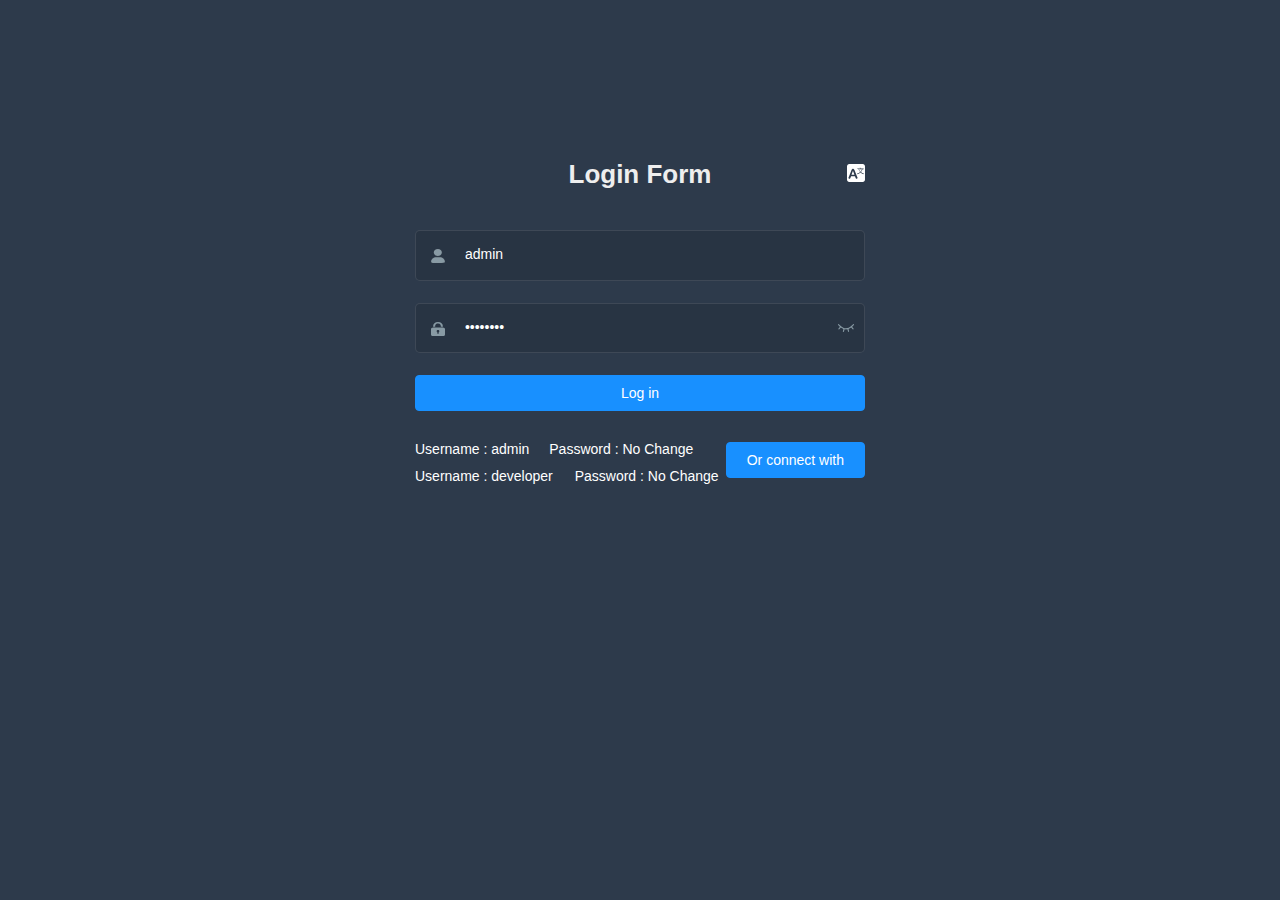
==== summer-mall-admin/index.html @ d75ffe06 "songchao: add summer-mall-admin" ====
<!DOCTYPE html><html lang=en><head><meta charset=utf-8><meta http-equiv=X-UA-Compatible content="IE=edge,chrome=1"><meta name=renderer content=webkit><meta name=viewport content="width=device-width,initial-scale=1,maximum-scale=1,user-scalable=no"><link rel=icon href=favicon.ico><title>summer-mall-admin</title><link href=static/css/chunk-elementUI.56d6ff2f.css rel=stylesheet><link href=static/css/chunk-libs.8d0c9a44.css rel=stylesheet><link href=static/css/app.b96773dd.css rel=stylesheet></head><body><script src=static/tinymce4.7.5/tinymce.min.js></script><div id=app></div><script src=static/js/chunk-elementUI.fe27abc8.js></script><script src=static/js/chunk-libs.1d70353b.js></script><script>(function(e){function n(n){for(var t,u,a=n[0],d=n[1],h=n[2],o=0,i=[];o<a.length;o++)u=a[o],r[u]&&i.push(r[u][0]),r[u]=0;for(t in d)Object.prototype.hasOwnProperty.call(d,t)&&(e[t]=d[t]);k&&k(n);while(i.length)i.shift()();return f.push.apply(f,h||[]),c()}function c(){for(var e,n=0;n<f.length;n++){for(var c=f[n],t=!0,u=1;u<c.length;u++){var a=c[u];0!==r[a]&&(t=!1)}t&&(f.splice(n--,1),e=d(d.s=c[0]))}return e}var t={},u={runtime:0},r={runtime:0},f=[];function a(e){return d.p+"static/js/"+({}[e]||e)+"."+{"chunk-056aca04":"d7a6df1e","chunk-12feafe8":"ccc462f7","chunk-16774450":"fd7591fb","chunk-1af832ae":"03a15d83","chunk-2c5eed5f":"fd1b0c7f","chunk-2d0b2566":"8ad1a31f","chunk-2d230fe7":"129fdfd1","chunk-367adef8":"8f957508","chunk-431c225e":"fc0b70b9","chunk-4cca5e99":"eb131ff7","chunk-57069176":"d9828963","chunk-4f787907":"6f3e1e78","chunk-6082c6e6":"42eaca23","chunk-67cd6a8a":"348c6b02","chunk-9c1dd9ba":"4f4b271f","chunk-a288df3c":"a19b7a67","chunk-a57628e4":"daf75ce1","chunk-ddfc470e":"4e171a90","chunk-ef4bc540":"676ebb30","chunk-2d0d6710":"ddd7cef0","chunk-f2158934":"702f5a3b","chunk-f510d028":"14fdbdb7","chunk-f9d58446":"63b5276f","chunk-fce9f434":"3de64391"}[e]+".js"}function d(n){if(t[n])return t[n].exports;var c=t[n]={i:n,l:!1,exports:{}};return e[n].call(c.exports,c,c.exports,d),c.l=!0,c.exports}d.e=function(e){var n=[],c={"chunk-056aca04":1,"chunk-12feafe8":1,"chunk-16774450":1,"chunk-1af832ae":1,"chunk-2c5eed5f":1,"chunk-367adef8":1,"chunk-431c225e":1,"chunk-4cca5e99":1,"chunk-4f787907":1,"chunk-6082c6e6":1,"chunk-67cd6a8a":1,"chunk-9c1dd9ba":1,"chunk-a288df3c":1,"chunk-a57628e4":1,"chunk-ddfc470e":1,"chunk-ef4bc540":1,"chunk-f2158934":1,"chunk-f510d028":1,"chunk-f9d58446":1,"chunk-fce9f434":1};u[e]?n.push(u[e]):0!==u[e]&&c[e]&&n.push(u[e]=new Promise(function(n,c){for(var t="static/css/"+({}[e]||e)+"."+{"chunk-056aca04":"44109ee6","chunk-12feafe8":"91fc3f2b","chunk-16774450":"1e600d33","chunk-1af832ae":"84766d4a","chunk-2c5eed5f":"84766d4a","chunk-2d0b2566":"31d6cfe0","chunk-2d230fe7":"31d6cfe0","chunk-367adef8":"84766d4a","chunk-431c225e":"9e862fec","chunk-4cca5e99":"4db7ab71","chunk-57069176":"31d6cfe0","chunk-4f787907":"aeb2e32e","chunk-6082c6e6":"d844bfb4","chunk-67cd6a8a":"101d7bcf","chunk-9c1dd9ba":"9e862fec","chunk-a288df3c":"9e862fec","chunk-a57628e4":"84766d4a","chunk-ddfc470e":"a8ec159f","chunk-ef4bc540":"e5e4dfbf","chunk-2d0d6710":"31d6cfe0","chunk-f2158934":"9e862fec","chunk-f510d028":"f8113a48","chunk-f9d58446":"35874984","chunk-fce9f434":"1ffe1b6a"}[e]+".css",r=d.p+t,f=document.getElementsByTagName("link"),a=0;a<f.length;a++){var h=f[a],o=h.getAttribute("data-href")||h.getAttribute("href");if("stylesheet"===h.rel&&(o===t||o===r))return n()}var i=document.getElementsByTagName("style");for(a=0;a<i.length;a++){h=i[a],o=h.getAttribute("data-href");if(o===t||o===r)return n()}var k=document.createElement("link");k.rel="stylesheet",k.type="text/css",k.onload=n,k.onerror=function(n){var t=n&&n.target&&n.target.src||r,f=new Error("Loading CSS chunk "+e+" failed.\n("+t+")");f.request=t,delete u[e],k.parentNode.removeChild(k),c(f)},k.href=r;var l=document.getElementsByTagName("head")[0];l.appendChild(k)}).then(function(){u[e]=0}));var t=r[e];if(0!==t)if(t)n.push(t[2]);else{var f=new Promise(function(n,c){t=r[e]=[n,c]});n.push(t[2]=f);var h,o=document.createElement("script");o.charset="utf-8",o.timeout=120,d.nc&&o.setAttribute("nonce",d.nc),o.src=a(e),h=function(n){o.onerror=o.onload=null,clearTimeout(i);var c=r[e];if(0!==c){if(c){var t=n&&("load"===n.type?"missing":n.type),u=n&&n.target&&n.target.src,f=new Error("Loading chunk "+e+" failed.\n("+t+": "+u+")");f.type=t,f.request=u,c[1](f)}r[e]=void 0}};var i=setTimeout(function(){h({type:"timeout",target:o})},12e4);o.onerror=o.onload=h,document.head.appendChild(o)}return Promise.all(n)},d.m=e,d.c=t,d.d=function(e,n,c){d.o(e,n)||Object.defineProperty(e,n,{enumerable:!0,get:c})},d.r=function(e){"undefined"!==typeof Symbol&&Symbol.toStringTag&&Object.defineProperty(e,Symbol.toStringTag,{value:"Module"}),Object.defineProperty(e,"__esModule",{value:!0})},d.t=function(e,n){if(1&n&&(e=d(e)),8&n)return e;if(4&n&&"object"===typeof e&&e&&e.__esModule)return e;var c=Object.create(null);if(d.r(c),Object.defineProperty(c,"default",{enumerable:!0,value:e}),2&n&&"string"!=typeof e)for(var t in e)d.d(c,t,function(n){return e[n]}.bind(null,t));return c},d.n=function(e){var n=e&&e.__esModule?function(){return e["default"]}:function(){return e};return d.d(n,"a",n),n},d.o=function(e,n){return Object.prototype.hasOwnProperty.call(e,n)},d.p="",d.oe=function(e){throw console.error(e),e};var h=window["webpackJsonp"]=window["webpackJsonp"]||[],o=h.push.bind(h);h.push=n,h=h.slice();for(var i=0;i<h.length;i++)n(h[i]);var k=o;c()})([]);</script><script src=static/js/app.a003b9d2.js></script></body></html>
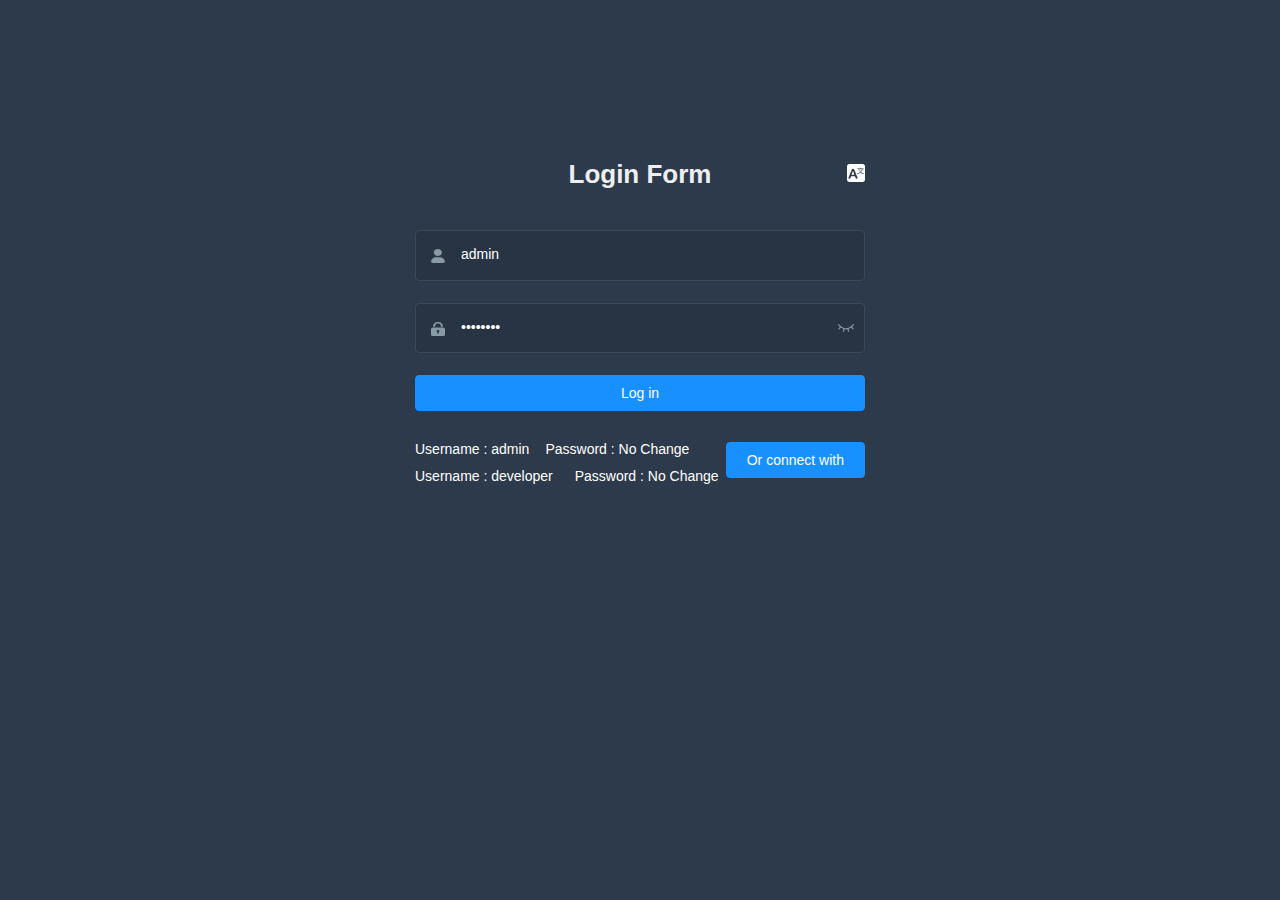
==== commit 59bf53ca: "upgrade" ====
--- a/summer-mall-admin/index.html
+++ b/summer-mall-admin/index.html
@@ -1 +1 @@
-<!DOCTYPE html><html lang=en><head><meta charset=utf-8><meta http-equiv=X-UA-Compatible content="IE=edge,chrome=1"><meta name=renderer content=webkit><meta name=viewport content="width=device-width,initial-scale=1,maximum-scale=1,user-scalable=no"><link rel=icon href=favicon.ico><title>summer-mall-admin</title><link href=static/css/chunk-elementUI.56d6ff2f.css rel=stylesheet><link href=static/css/chunk-libs.8d0c9a44.css rel=stylesheet><link href=static/css/app.b96773dd.css rel=stylesheet></head><body><script src=static/tinymce4.7.5/tinymce.min.js></script><div id=app></div><script src=static/js/chunk-elementUI.fe27abc8.js></script><script src=static/js/chunk-libs.1d70353b.js></script><script>(function(e){function n(n){for(var t,u,a=n[0],d=n[1],h=n[2],o=0,i=[];o<a.length;o++)u=a[o],r[u]&&i.push(r[u][0]),r[u]=0;for(t in d)Object.prototype.hasOwnProperty.call(d,t)&&(e[t]=d[t]);k&&k(n);while(i.length)i.shift()();return f.push.apply(f,h||[]),c()}function c(){for(var e,n=0;n<f.length;n++){for(var c=f[n],t=!0,u=1;u<c.length;u++){var a=c[u];0!==r[a]&&(t=!1)}t&&(f.splice(n--,1),e=d(d.s=c[0]))}return e}var t={},u={runtime:0},r={runtime:0},f=[];function a(e){return d.p+"static/js/"+({}[e]||e)+"."+{"chunk-056aca04":"d7a6df1e","chunk-12feafe8":"ccc462f7","chunk-16774450":"fd7591fb","chunk-1af832ae":"03a15d83","chunk-2c5eed5f":"fd1b0c7f","chunk-2d0b2566":"8ad1a31f","chunk-2d230fe7":"129fdfd1","chunk-367adef8":"8f957508","chunk-431c225e":"fc0b70b9","chunk-4cca5e99":"eb131ff7","chunk-57069176":"d9828963","chunk-4f787907":"6f3e1e78","chunk-6082c6e6":"42eaca23","chunk-67cd6a8a":"348c6b02","chunk-9c1dd9ba":"4f4b271f","chunk-a288df3c":"a19b7a67","chunk-a57628e4":"daf75ce1","chunk-ddfc470e":"4e171a90","chunk-ef4bc540":"676ebb30","chunk-2d0d6710":"ddd7cef0","chunk-f2158934":"702f5a3b","chunk-f510d028":"14fdbdb7","chunk-f9d58446":"63b5276f","chunk-fce9f434":"3de64391"}[e]+".js"}function d(n){if(t[n])return t[n].exports;var c=t[n]={i:n,l:!1,exports:{}};return e[n].call(c.exports,c,c.exports,d),c.l=!0,c.exports}d.e=function(e){var n=[],c={"chunk-056aca04":1,"chunk-12feafe8":1,"chunk-16774450":1,"chunk-1af832ae":1,"chunk-2c5eed5f":1,"chunk-367adef8":1,"chunk-431c225e":1,"chunk-4cca5e99":1,"chunk-4f787907":1,"chunk-6082c6e6":1,"chunk-67cd6a8a":1,"chunk-9c1dd9ba":1,"chunk-a288df3c":1,"chunk-a57628e4":1,"chunk-ddfc470e":1,"chunk-ef4bc540":1,"chunk-f2158934":1,"chunk-f510d028":1,"chunk-f9d58446":1,"chunk-fce9f434":1};u[e]?n.push(u[e]):0!==u[e]&&c[e]&&n.push(u[e]=new Promise(function(n,c){for(var t="static/css/"+({}[e]||e)+"."+{"chunk-056aca04":"44109ee6","chunk-12feafe8":"91fc3f2b","chunk-16774450":"1e600d33","chunk-1af832ae":"84766d4a","chunk-2c5eed5f":"84766d4a","chunk-2d0b2566":"31d6cfe0","chunk-2d230fe7":"31d6cfe0","chunk-367adef8":"84766d4a","chunk-431c225e":"9e862fec","chunk-4cca5e99":"4db7ab71","chunk-57069176":"31d6cfe0","chunk-4f787907":"aeb2e32e","chunk-6082c6e6":"d844bfb4","chunk-67cd6a8a":"101d7bcf","chunk-9c1dd9ba":"9e862fec","chunk-a288df3c":"9e862fec","chunk-a57628e4":"84766d4a","chunk-ddfc470e":"a8ec159f","chunk-ef4bc540":"e5e4dfbf","chunk-2d0d6710":"31d6cfe0","chunk-f2158934":"9e862fec","chunk-f510d028":"f8113a48","chunk-f9d58446":"35874984","chunk-fce9f434":"1ffe1b6a"}[e]+".css",r=d.p+t,f=document.getElementsByTagName("link"),a=0;a<f.length;a++){var h=f[a],o=h.getAttribute("data-href")||h.getAttribute("href");if("stylesheet"===h.rel&&(o===t||o===r))return n()}var i=document.getElementsByTagName("style");for(a=0;a<i.length;a++){h=i[a],o=h.getAttribute("data-href");if(o===t||o===r)return n()}var k=document.createElement("link");k.rel="stylesheet",k.type="text/css",k.onload=n,k.onerror=function(n){var t=n&&n.target&&n.target.src||r,f=new Error("Loading CSS chunk "+e+" failed.\n("+t+")");f.request=t,delete u[e],k.parentNode.removeChild(k),c(f)},k.href=r;var l=document.getElementsByTagName("head")[0];l.appendChild(k)}).then(function(){u[e]=0}));var t=r[e];if(0!==t)if(t)n.push(t[2]);else{var f=new Promise(function(n,c){t=r[e]=[n,c]});n.push(t[2]=f);var h,o=document.createElement("script");o.charset="utf-8",o.timeout=120,d.nc&&o.setAttribute("nonce",d.nc),o.src=a(e),h=function(n){o.onerror=o.onload=null,clearTimeout(i);var c=r[e];if(0!==c){if(c){var t=n&&("load"===n.type?"missing":n.type),u=n&&n.target&&n.target.src,f=new Error("Loading chunk "+e+" failed.\n("+t+": "+u+")");f.type=t,f.request=u,c[1](f)}r[e]=void 0}};var i=setTimeout(function(){h({type:"timeout",target:o})},12e4);o.onerror=o.onload=h,document.head.appendChild(o)}return Promise.all(n)},d.m=e,d.c=t,d.d=function(e,n,c){d.o(e,n)||Object.defineProperty(e,n,{enumerable:!0,get:c})},d.r=function(e){"undefined"!==typeof Symbol&&Symbol.toStringTag&&Object.defineProperty(e,Symbol.toStringTag,{value:"Module"}),Object.defineProperty(e,"__esModule",{value:!0})},d.t=function(e,n){if(1&n&&(e=d(e)),8&n)return e;if(4&n&&"object"===typeof e&&e&&e.__esModule)return e;var c=Object.create(null);if(d.r(c),Object.defineProperty(c,"default",{enumerable:!0,value:e}),2&n&&"string"!=typeof e)for(var t in e)d.d(c,t,function(n){return e[n]}.bind(null,t));return c},d.n=function(e){var n=e&&e.__esModule?function(){return e["default"]}:function(){return e};return d.d(n,"a",n),n},d.o=function(e,n){return Object.prototype.hasOwnProperty.call(e,n)},d.p="",d.oe=function(e){throw console.error(e),e};var h=window["webpackJsonp"]=window["webpackJsonp"]||[],o=h.push.bind(h);h.push=n,h=h.slice();for(var i=0;i<h.length;i++)n(h[i]);var k=o;c()})([]);</script><script src=static/js/app.a003b9d2.js></script></body></html>+<!DOCTYPE html><html lang=en><head><meta charset=utf-8><meta http-equiv=X-UA-Compatible content="IE=edge,chrome=1"><meta name=renderer content=webkit><meta name=viewport content="width=device-width,initial-scale=1,maximum-scale=1,user-scalable=no"><link rel=icon href=favicon.ico><title>summer-mall-admin</title><link href=static/css/chunk-elementUI.68c70ad5.css rel=stylesheet><link href=static/css/chunk-libs.3dfb7769.css rel=stylesheet><link href=static/css/app.56fddcc1.css rel=stylesheet></head><body><script src=static/tinymce4.7.5/tinymce.min.js></script><div id=app></div><script>(function(e){function n(n){for(var a,t,f=n[0],d=n[1],o=n[2],h=0,b=[];h<f.length;h++)t=f[h],Object.prototype.hasOwnProperty.call(r,t)&&r[t]&&b.push(r[t][0]),r[t]=0;for(a in d)Object.prototype.hasOwnProperty.call(d,a)&&(e[a]=d[a]);i&&i(n);while(b.length)b.shift()();return u.push.apply(u,o||[]),c()}function c(){for(var e,n=0;n<u.length;n++){for(var c=u[n],a=!0,t=1;t<c.length;t++){var f=c[t];0!==r[f]&&(a=!1)}a&&(u.splice(n--,1),e=d(d.s=c[0]))}return e}var a={},t={runtime:0},r={runtime:0},u=[];function f(e){return d.p+"static/js/"+({}[e]||e)+"."+{"chunk-05171fe8":"2fed8dd4","chunk-1b2245b3":"0bd11dc4","chunk-2bb2e594":"a1a38558","chunk-2d0b2566":"2179b2d1","chunk-2d230fe7":"13d71ef9","chunk-3a9067b9":"aa27f258","chunk-3f3c8f4e":"1e18fbdc","chunk-4dca118a":"eb8efa6d","chunk-563a3cac":"341890c0","chunk-5f30c2ee":"ff4dd535","chunk-70a83b3a":"9c39bf28","chunk-787349ba":"83900dd2","chunk-7fcf62d4":"cae5ac0c","chunk-8cab2cec":"95ccb855","chunk-a9af9da4":"dd7e2641","chunk-b336cacc":"cfa84476","chunk-b7294224":"2b79646d","chunk-bab20762":"03511b2d","chunk-bda0a066":"0e15739d","chunk-ef4bc540":"c8f245e2","chunk-2d0d6710":"e74cf37b","chunk-f192bf7a":"7d3cbadb","chunk-6905fcaa":"03e0573d","chunk-f9d58446":"39d73926"}[e]+".js"}function d(n){if(a[n])return a[n].exports;var c=a[n]={i:n,l:!1,exports:{}};return e[n].call(c.exports,c,c.exports,d),c.l=!0,c.exports}d.e=function(e){var n=[],c={"chunk-05171fe8":1,"chunk-1b2245b3":1,"chunk-2bb2e594":1,"chunk-3a9067b9":1,"chunk-3f3c8f4e":1,"chunk-4dca118a":1,"chunk-563a3cac":1,"chunk-5f30c2ee":1,"chunk-70a83b3a":1,"chunk-787349ba":1,"chunk-7fcf62d4":1,"chunk-8cab2cec":1,"chunk-a9af9da4":1,"chunk-b336cacc":1,"chunk-b7294224":1,"chunk-bab20762":1,"chunk-bda0a066":1,"chunk-ef4bc540":1,"chunk-6905fcaa":1,"chunk-f9d58446":1};t[e]?n.push(t[e]):0!==t[e]&&c[e]&&n.push(t[e]=new Promise((function(n,c){for(var a="static/css/"+({}[e]||e)+"."+{"chunk-05171fe8":"beacb12a","chunk-1b2245b3":"9e862fec","chunk-2bb2e594":"85ca2133","chunk-2d0b2566":"31d6cfe0","chunk-2d230fe7":"31d6cfe0","chunk-3a9067b9":"84766d4a","chunk-3f3c8f4e":"84766d4a","chunk-4dca118a":"aba24653","chunk-563a3cac":"101d7bcf","chunk-5f30c2ee":"84766d4a","chunk-70a83b3a":"9e862fec","chunk-787349ba":"84766d4a","chunk-7fcf62d4":"84766d4a","chunk-8cab2cec":"84766d4a","chunk-a9af9da4":"dec97561","chunk-b336cacc":"44109ee6","chunk-b7294224":"b858da50","chunk-bab20762":"4db7ab71","chunk-bda0a066":"be4feed2","chunk-ef4bc540":"e5e4dfbf","chunk-2d0d6710":"31d6cfe0","chunk-f192bf7a":"31d6cfe0","chunk-6905fcaa":"dc32cba0","chunk-f9d58446":"35874984"}[e]+".css",r=d.p+a,u=document.getElementsByTagName("link"),f=0;f<u.length;f++){var o=u[f],h=o.getAttribute("data-href")||o.getAttribute("href");if("stylesheet"===o.rel&&(h===a||h===r))return n()}var b=document.getElementsByTagName("style");for(f=0;f<b.length;f++){o=b[f],h=o.getAttribute("data-href");if(h===a||h===r)return n()}var i=document.createElement("link");i.rel="stylesheet",i.type="text/css",i.onload=n,i.onerror=function(n){var a=n&&n.target&&n.target.src||r,u=new Error("Loading CSS chunk "+e+" failed.\n("+a+")");u.code="CSS_CHUNK_LOAD_FAILED",u.request=a,delete t[e],i.parentNode.removeChild(i),c(u)},i.href=r;var k=document.getElementsByTagName("head")[0];k.appendChild(i)})).then((function(){t[e]=0})));var a=r[e];if(0!==a)if(a)n.push(a[2]);else{var u=new Promise((function(n,c){a=r[e]=[n,c]}));n.push(a[2]=u);var o,h=document.createElement("script");h.charset="utf-8",h.timeout=120,d.nc&&h.setAttribute("nonce",d.nc),h.src=f(e);var b=new Error;o=function(n){h.onerror=h.onload=null,clearTimeout(i);var c=r[e];if(0!==c){if(c){var a=n&&("load"===n.type?"missing":n.type),t=n&&n.target&&n.target.src;b.message="Loading chunk "+e+" failed.\n("+a+": "+t+")",b.name="ChunkLoadError",b.type=a,b.request=t,c[1](b)}r[e]=void 0}};var i=setTimeout((function(){o({type:"timeout",target:h})}),12e4);h.onerror=h.onload=o,document.head.appendChild(h)}return Promise.all(n)},d.m=e,d.c=a,d.d=function(e,n,c){d.o(e,n)||Object.defineProperty(e,n,{enumerable:!0,get:c})},d.r=function(e){"undefined"!==typeof Symbol&&Symbol.toStringTag&&Object.defineProperty(e,Symbol.toStringTag,{value:"Module"}),Object.defineProperty(e,"__esModule",{value:!0})},d.t=function(e,n){if(1&n&&(e=d(e)),8&n)return e;if(4&n&&"object"===typeof e&&e&&e.__esModule)return e;var c=Object.create(null);if(d.r(c),Object.defineProperty(c,"default",{enumerable:!0,value:e}),2&n&&"string"!=typeof e)for(var a in e)d.d(c,a,function(n){return e[n]}.bind(null,a));return c},d.n=function(e){var n=e&&e.__esModule?function(){return e["default"]}:function(){return e};return d.d(n,"a",n),n},d.o=function(e,n){return Object.prototype.hasOwnProperty.call(e,n)},d.p="",d.oe=function(e){throw console.error(e),e};var o=window["webpackJsonp"]=window["webpackJsonp"]||[],h=o.push.bind(o);o.push=n,o=o.slice();for(var b=0;b<o.length;b++)n(o[b]);var i=h;c()})([]);</script><script src=static/js/chunk-elementUI.a4396f1e.js></script><script src=static/js/chunk-libs.e3947b58.js></script><script src=static/js/app.18513c90.js></script></body></html>